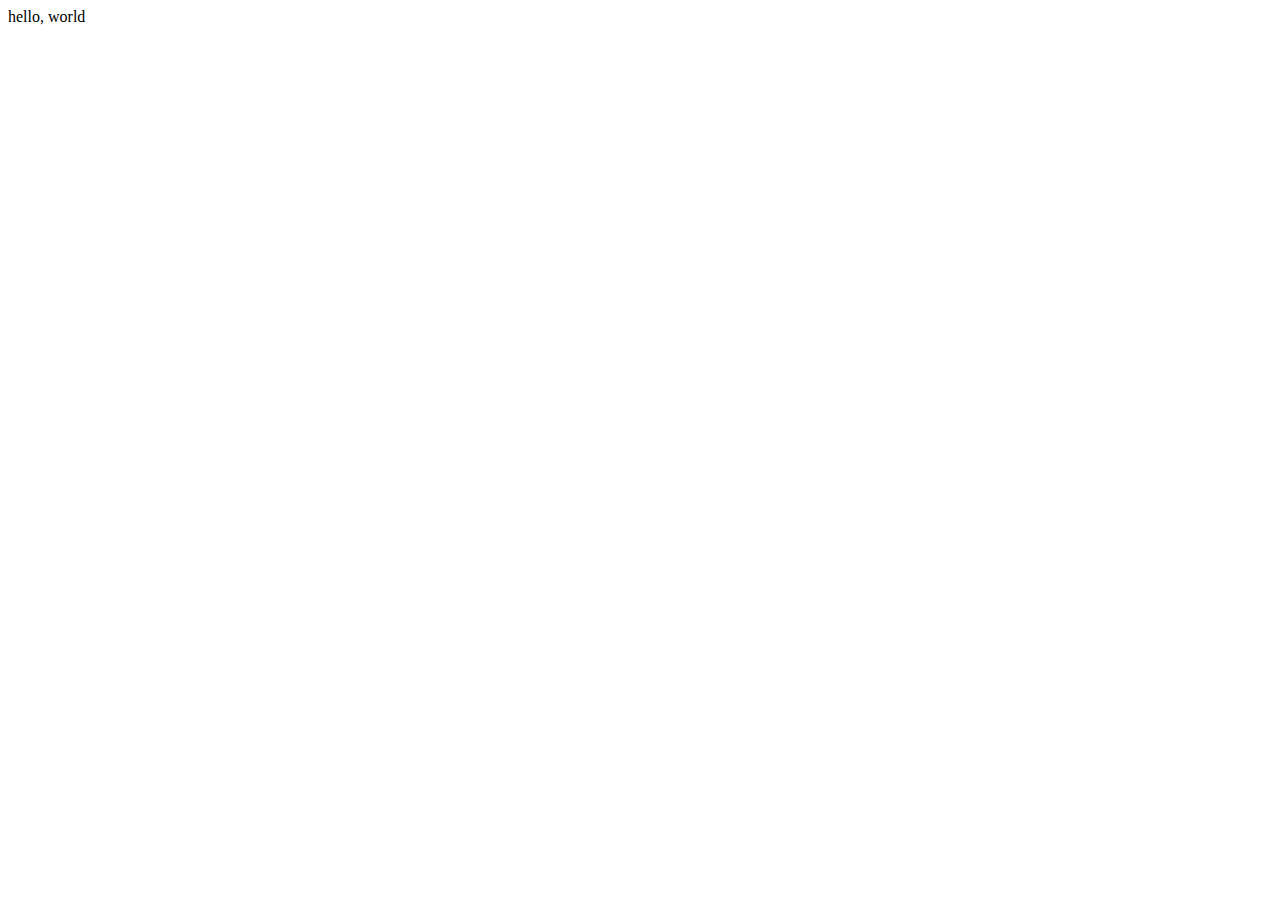
==== CS50/Lec9/templates/index.html @ 8880010a "seventh" ====
<!DOCTYPE html>

<html lang="en">
    <head>
        <!-- size the viewport to that device -->
        <meta name="viewport" content="initial-scale+1, width=device-width"> 
        <title>hello</title>
    </head>
    <body>
        hello, world
    </body>
</html>
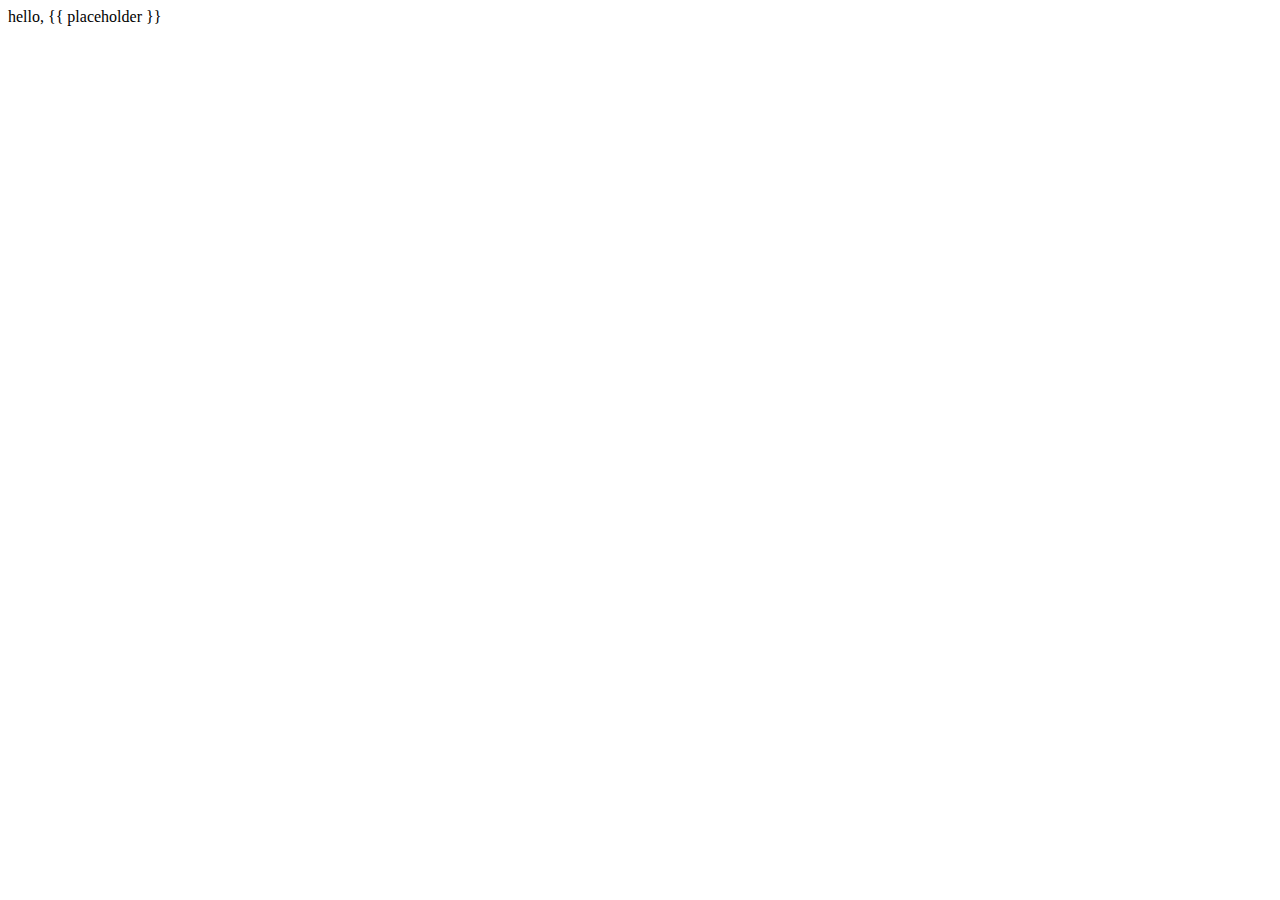
==== commit 6731a6ac: "commit" ====
--- a/CS50/Lec9/templates/index.html
+++ b/CS50/Lec9/templates/index.html
@@ -7,6 +7,6 @@
         <title>hello</title>
     </head>
     <body>
-        hello, world
+        hello, {{ placeholder }}
     </body>
 </html>